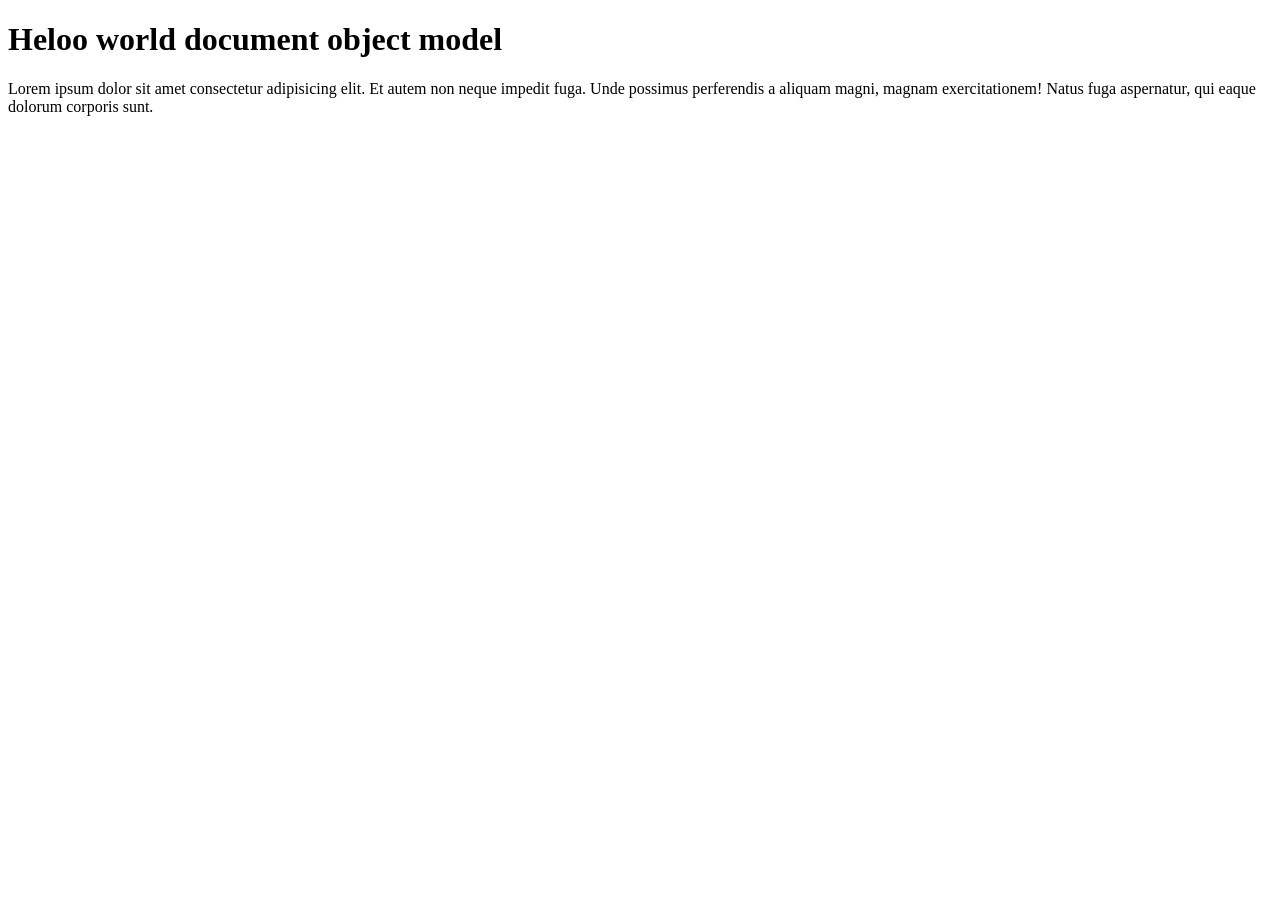
==== 04_DOM/01_dombasics.html @ 3d33f201 "dom basics" ====
<!DOCTYPE html>
<html lang="en">
    
    <head>
        <meta charset="UTF-8">
        <title>DOM learning </title>

    </head>
    <body>
        <div class="big-black">
        <h1 id="title">Heloo world document object model</h1>
        <p>Lorem ipsum dolor sit amet consectetur adipisicing elit. Et autem non neque impedit fuga. Unde possimus perferendis a aliquam magni, magnam exercitationem! Natus fuga aspernatur, qui eaque dolorum corporis sunt.</p>
        </div>
        
        
         

    </body>
</html>
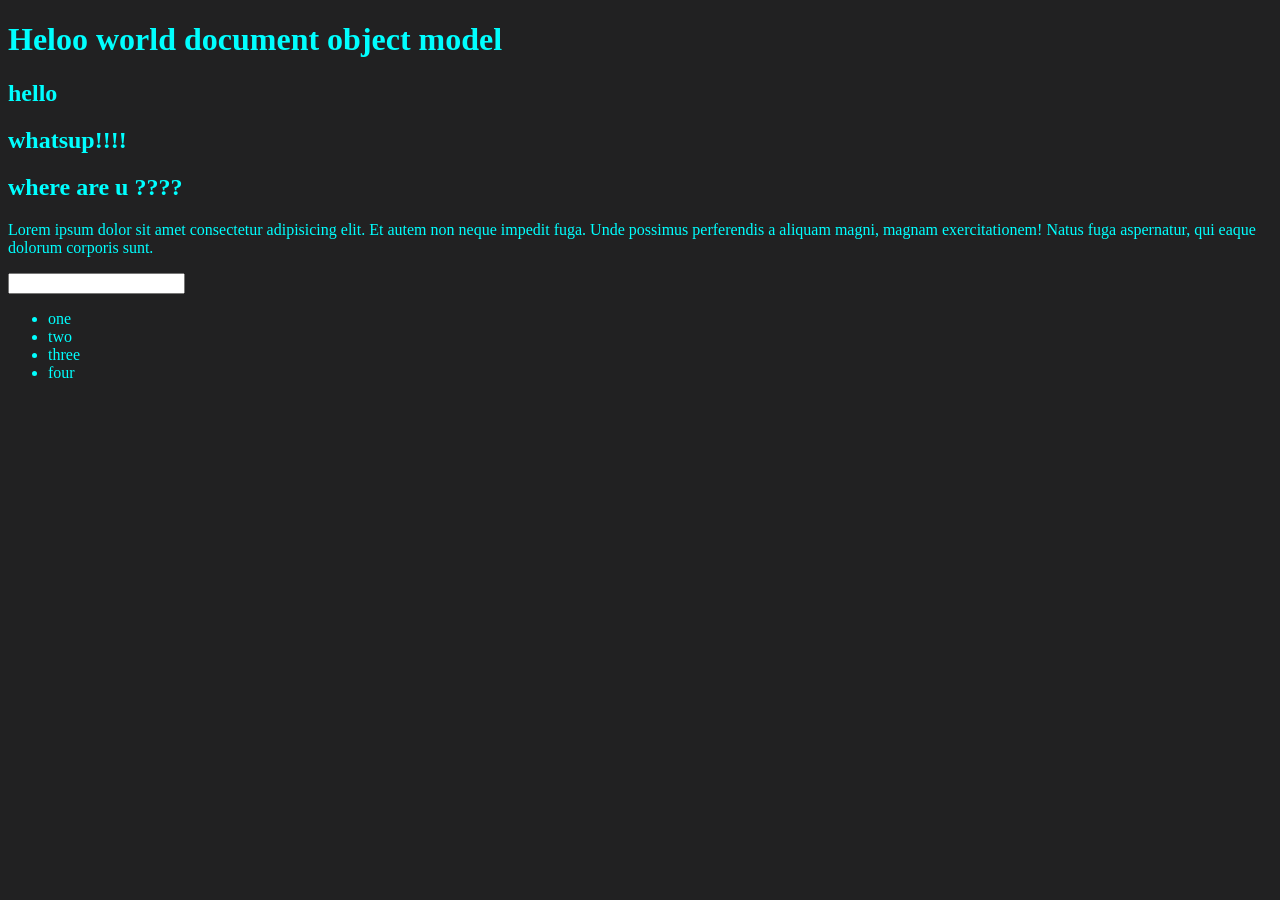
==== commit f8836c11: "nodelist an html collection" ====
--- a/04_DOM/01_dombasics.html
+++ b/04_DOM/01_dombasics.html
@@ -4,16 +4,63 @@
     <head>
         <meta charset="UTF-8">
         <title>DOM learning </title>
+        <style>
+            .big-black{
+                background-color:  #212122;
+                color: aqua;
+            }
+        </style>
 
     </head>
-    <body>
-        <div class="big-black">
-        <h1 id="title">Heloo world document object model</h1>
+    <body class="big-black">
+        <div >
+        <h1 id="title" class="heading">Heloo world document object model<span style="display: none;">test text </span></h1><!--here when u use textcontent it will display entire thing including span as well which is hidden using display=nome styling but whereas if u use innertext then it will only give Heloo world document object model and not the span part because it is hidden it gives only whatever is displayed on the page -->
+        <h2>hello</h2>
+        <h2>whatsup!!!!</h2>
+        <h2>where are u ????</h2>
         <p>Lorem ipsum dolor sit amet consectetur adipisicing elit. Et autem non neque impedit fuga. Unde possimus perferendis a aliquam magni, magnam exercitationem! Natus fuga aspernatur, qui eaque dolorum corporis sunt.</p>
+        <input type="password"> 
+        <ul>
+            <li class="list">one</li>
+            <li class="list">two</li>
+            <li class="list">three</li>
+            <li class="list">four</li>
+        </ul>
         </div>
         
         
          
 
     </body>
-</html>+</html>
+<!--document
+#document (https://silver-potato-q7j95j5qjjp24pg6-5500.app.github.dev/04_DOM/01_dombasics.html)#top-layer
+document.getElementById
+ƒ getElementById() { [native code] }
+document.getElementById('title')
+<h1 id=​"title" class=​"test">​Heloo world document object model​</h1>​
+document.getElementByC('title')
+VM294:1 Uncaught TypeError: document.getElementByC is not a function
+    at <anonymous>:1:10
+(anonymous) @ VM294:1Understand this error
+document.getElementsByClassName('big-black')
+HTMLCollection [body.big-black]0: body.big-blacklength: 1[[Prototype]]: HTMLCollection
+document.getElementById('title').class
+undefined
+document.getElementById('title').className
+'heading'
+document.getElementById('title').id
+'title'
+document.getElementById('title').getAttribute
+ƒ getAttribute() { [native code] }
+document.getElementById('title').getAttribute('id')
+'title'
+document.getElementById('title').setAttribute('id',test)
+VM492:1 Uncaught ReferenceError: test is not defined
+    at <anonymous>:1:52
+(anonymous) @ VM492:1Understand this error
+document.getElementById('title').setAttribute('class',test)
+VM504:1 Uncaught ReferenceError: test is not defined
+    at <anonymous>:1:55
+(anonymous) @ VM504:1Understand this error
+document.getElementById('title').setAttribute('class','test') this has changed the attribute class value to test -->
